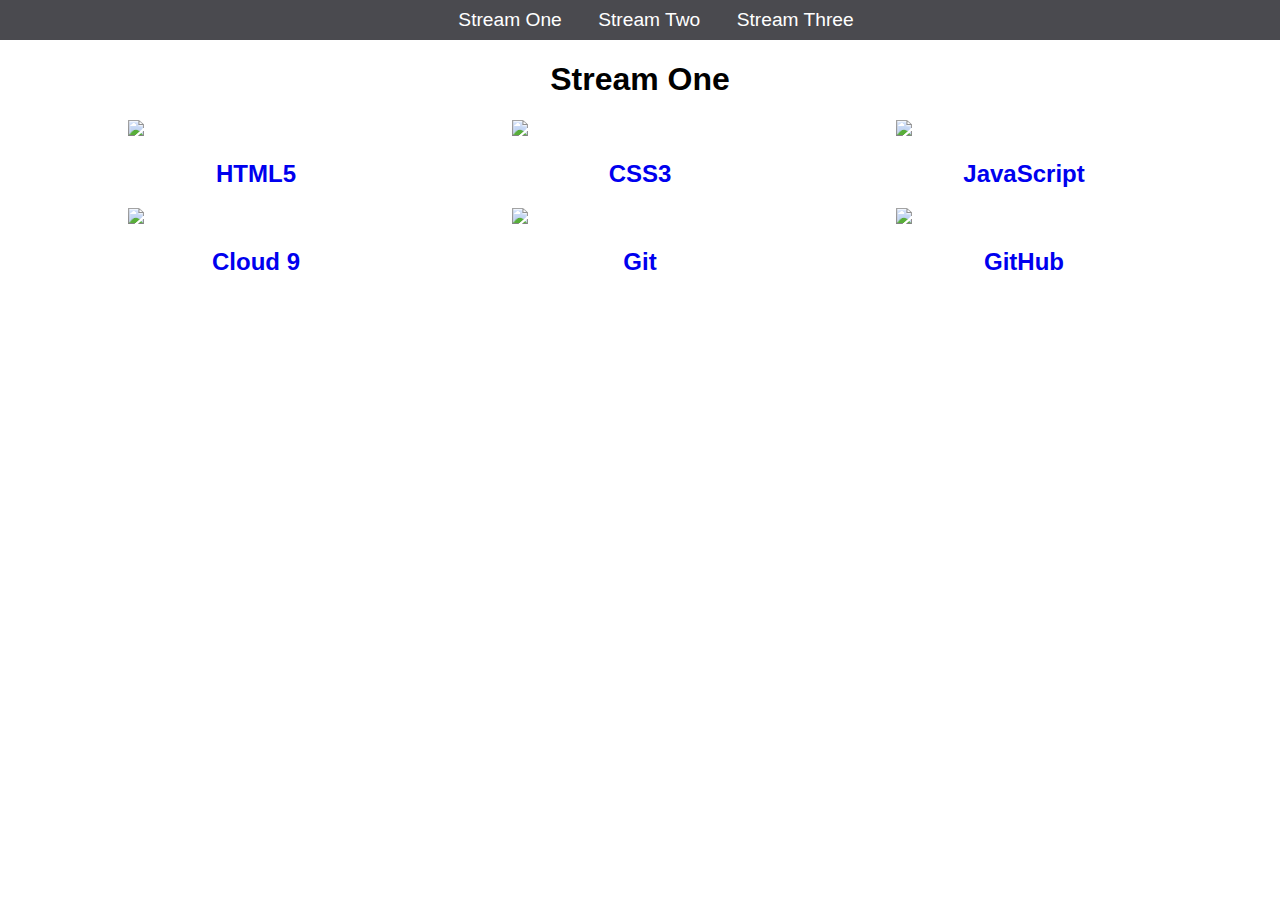
==== index.html @ 16d4a1f2 "initial commit for website" ====
<!DOCTYPE html>

<html>
	<head>
		<title>Hello World!!!</title>
		<link rel="stylesheet" href="css/style.css" type="text/css" />
	</head>
	<body>
		<nav>
			<ul>
				<li><a href="index.html">Stream One</a></li>
				<li><a href="stream-two.html">Stream Two</a></li>
				<li><a href="stream-three.html">Stream Three</a></li>
			</ul>
		</nav>
		
			<h1>Stream One</h1>	
			
		<div class="card">
			<a href="https://en.wikipedia.org/wiki/HTML5">
				<img src="http://blog.aulaformativa.com/wp-content/uploads/2017/03/principales-versiones-lenguaje-html-diferencias-con-html5-novedades-html5-etiquetas-atributos-150x150@2x.jpg"></img>
				<h2>HTML5</h2>
			</a>
		</div>
		
		<div class="card">
			<a href="https://en.wikipedia.org/wiki/CSS3">
				<img src="https://d2rhekw5qr4gcj.cloudfront.net/img/400sqf/from/uploads/course_photos/3146044000171223182438.png"></img>
				<h2>CSS3</h2>
			</a>
		</div>
		
		<div class="card">
			<a href="https://en.wikipedia.org/wiki/JavaScript">
				<img src="https://upload.wikimedia.org/wikipedia/commons/6/6a/JavaScript-logo.png"></img>
				<h2>JavaScript</h2>
			</a>
		</div>
		
		<div class="card">
			<a href="https://en.wikipedia.org/wiki/Cloud9_IDE">
				<img src="https://cdn.zapier.com/storage/photos/d35fa81d075c188e6197ae29d6fa70d3.png"></img>
				<h2>Cloud 9</h2>
			</a>
		</div>
		
		<div class="card">
			<a href="https://en.wikipedia.org/wiki/Git">
				<img src="https://git-scm.com/images/logos/logomark-orange@2x.png"></img>
				<h2>Git</h2>
			</a>
		</div>
		
		<div class="card">
			<a href="https://en.wikipedia.org/wiki/GitHub">
				<img src="https://assets-cdn.github.com/images/modules/open_graph/github-logo.png"></img>
				<h2>GitHub</h2>
			</a>
		</div>
		
	</body>
</html>
---- css/style.css ----
body {
    margin: 0;
    padding: 0;
    font-family: 'oswald',sans-serif;
}

nav ul{
    list-style: none;
    background-color: #4a4a4f;
    text-align: center;
    margin: 0;
    padding: 0;
}

nav li{
    font-size: 1.2em;
    line-height: 40px;
    height: 40px;
    display: inline-block;
    margin-left:2.5%;
}

nav a {
    text-decoration: none;
    color: #FFFFFF;
    display: block;
}

nav a:hover {
    background-color: #ffffff;
    color:#4a4a4f;
}

.card{
    float:left;
    width:20%;
    margin-left:10%;

}

.card a {
    text-align:center;
        text-decoration:none;

}

img {
    width:100%;
}

h1 {
    text-align: center;
}
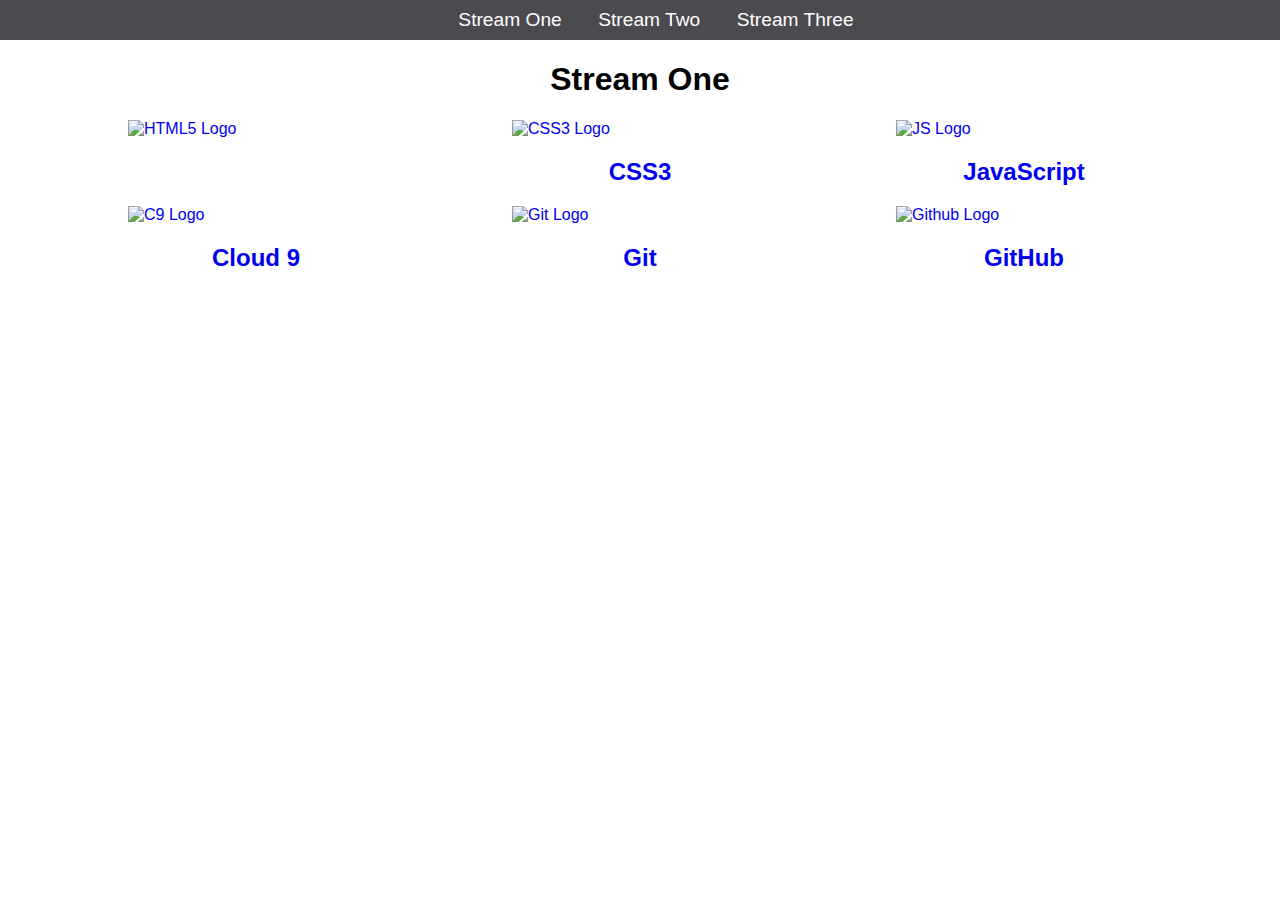
==== commit 6e485c6f: "Added alt tags" ====
--- a/index.html
+++ b/index.html
@@ -18,42 +18,41 @@
 			
 		<div class="card">
 			<a href="https://en.wikipedia.org/wiki/HTML5">
-				<img src="http://blog.aulaformativa.com/wp-content/uploads/2017/03/principales-versiones-lenguaje-html-diferencias-con-html5-novedades-html5-etiquetas-atributos-150x150@2x.jpg"></img>
-				<h2>HTML5</h2>
+				<img src="http://blog.aulaformativa.com/wp-content/uploads/2017/03/principales-versiones-lenguaje-html-diferencias-con-html5-novedades-html5-etiquetas-atributos-150x150@2x.jpg" alt="HTML5 Logo">
 			</a>
 		</div>
 		
 		<div class="card">
 			<a href="https://en.wikipedia.org/wiki/CSS3">
-				<img src="https://d2rhekw5qr4gcj.cloudfront.net/img/400sqf/from/uploads/course_photos/3146044000171223182438.png"></img>
+				<img src="https://d2rhekw5qr4gcj.cloudfront.net/img/400sqf/from/uploads/course_photos/3146044000171223182438.png" alt="CSS3 Logo">
 				<h2>CSS3</h2>
 			</a>
 		</div>
 		
 		<div class="card">
 			<a href="https://en.wikipedia.org/wiki/JavaScript">
-				<img src="https://upload.wikimedia.org/wikipedia/commons/6/6a/JavaScript-logo.png"></img>
+				<img src="https://upload.wikimedia.org/wikipedia/commons/6/6a/JavaScript-logo.png" alt="JS Logo">
 				<h2>JavaScript</h2>
 			</a>
 		</div>
 		
 		<div class="card">
 			<a href="https://en.wikipedia.org/wiki/Cloud9_IDE">
-				<img src="https://cdn.zapier.com/storage/photos/d35fa81d075c188e6197ae29d6fa70d3.png"></img>
+				<img src="https://cdn.zapier.com/storage/photos/d35fa81d075c188e6197ae29d6fa70d3.png" alt="C9 Logo">
 				<h2>Cloud 9</h2>
 			</a>
 		</div>
 		
 		<div class="card">
 			<a href="https://en.wikipedia.org/wiki/Git">
-				<img src="https://git-scm.com/images/logos/logomark-orange@2x.png"></img>
+				<img src="https://git-scm.com/images/logos/logomark-orange@2x.png" alt="Git Logo">
 				<h2>Git</h2>
 			</a>
 		</div>
 		
 		<div class="card">
 			<a href="https://en.wikipedia.org/wiki/GitHub">
-				<img src="https://assets-cdn.github.com/images/modules/open_graph/github-logo.png"></img>
+				<img src="https://assets-cdn.github.com/images/modules/open_graph/github-logo.png" alt="Github Logo">
 				<h2>GitHub</h2>
 			</a>
 		</div>
